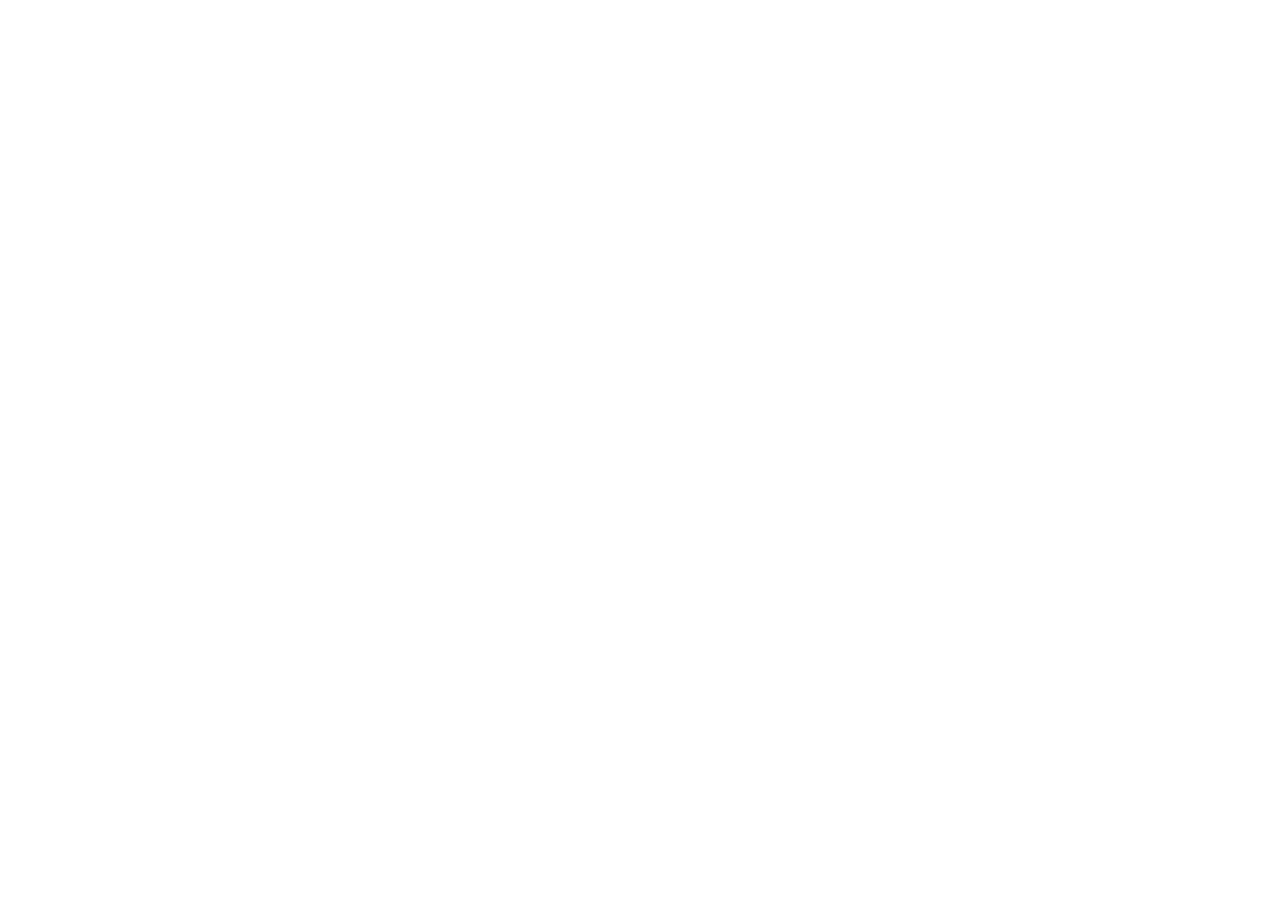
==== index.html @ 8aab3baf "lindo" ====
<!DOCTYPE html>
    <html lang="pt-BR">
    <head>
        <meta charset="UTF-8">
        <meta name="viewport" content="width=device-width, initial-scale=1.0">
        <title>Document</title>
    </head>
    <body>
        
    </body>
</html>
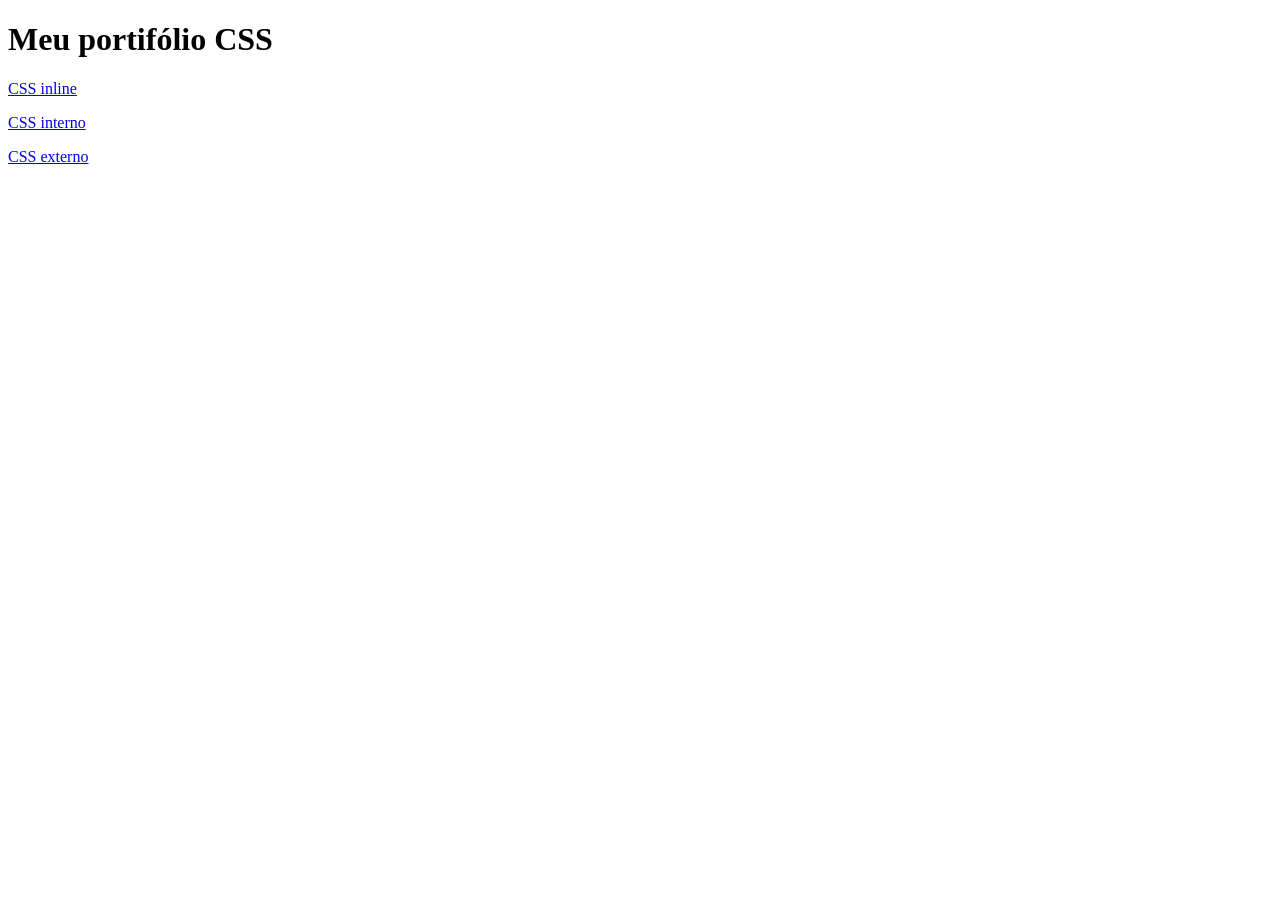
==== commit c1b65ea8: "sim" ====
--- a/index.html
+++ b/index.html
@@ -6,6 +6,9 @@
         <title>Document</title>
     </head>
     <body>
-        
+        <h1>Meu portifólio CSS</h1>
+        <p><a href="html/css-inline/css_inline.html">CSS inline</a></p>
+        <p><a href="html/css-interno/css_interno.html">CSS interno</a></p>
+        <p><a href="html/css-externo/css_externo.html">CSS externo</a></p>
     </body>
 </html>
